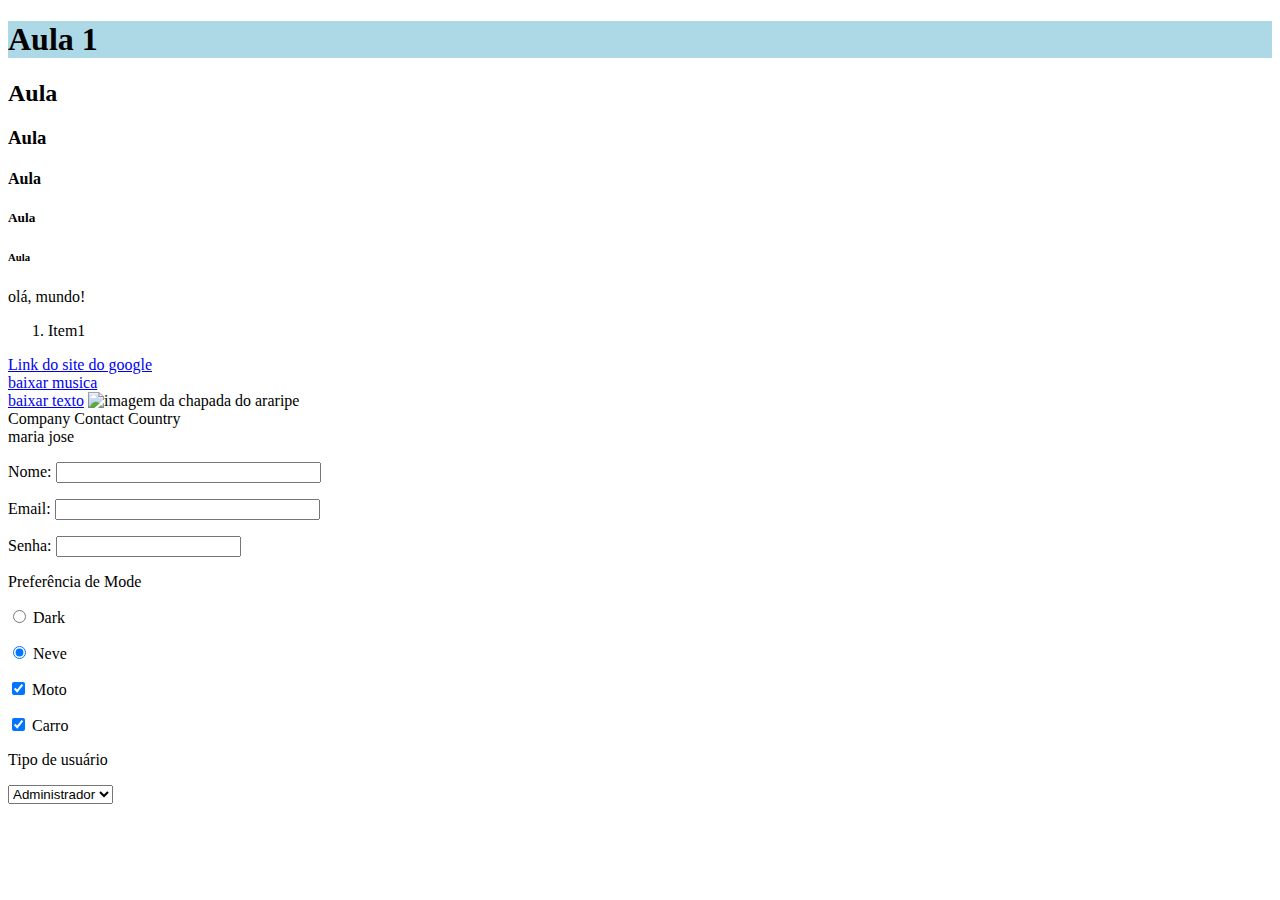
==== index.html @ b9bbd972 "atualização" ====
<!DOCTYPE html>
<html lang="en">
<head>
    <meta charset="UTF-8">
    <meta name="viewport" content="width=device-width, initial-scale=1.0">
    <title>Aula 1</title>
</head>
<body>
    <h1 style="background-color:lightblue">Aula 1</h1>
    <h2>Aula</h2>
    <h3>Aula</h3>
    <h4>Aula</h4>
    <h5>Aula</h5>
    <h6>Aula</h6>
    <p> olá, mundo!</p>

    <ol>
        <li>Item1</li>

    </ol>
    

    <a href="https:\\setebit.com.br">Link do site do google</a>
    <br>
    <a href="musicl.mp3"> baixar musica</a>
    <br>
    <a href="texto1.odt"> baixar texto</a>

    <img src="CHAPADA_DO_ARARIPE_01.jpeg" alt="imagem da chapada do araripe">
<br>
    <tr>
        <th> Company </th>
        <th> Contact </th>
        <th> Country </th>
    </tr>
<br>
    <tr>
        <td>
            maria
        </td>
        <tr>
            jose
        </tr>
    </tr>

    <form method="get" action="receber_dados.php">
<p>
    Nome: <input type="text" name="nome" size="30" maxlength="20"/>

</p>
<p>
    Email: <input type="text" name="email" size="30" maxlength="20"/>

</p>

<p>
    Senha: <input type="password" name="senha"/>

</p>

<p> Preferência de Mode</p>
<p> <input type="radio" name="preferencia" checked> Dark</p>
<p> <input type="radio" name="preferencia" checked> Neve</p>

<p> <input type="checkbox" name="moto" checked> Moto</p>
<p> <input type="checkbox" name="carro" checked> Carro</p>


<p> Tipo de usuário</p>
<select name="tipo">
    <option value="visitante" selected> Visitante</option>
    <option value="administrador" selected> Administrador</option>
</select>

    </form>
    
</body>
</html>
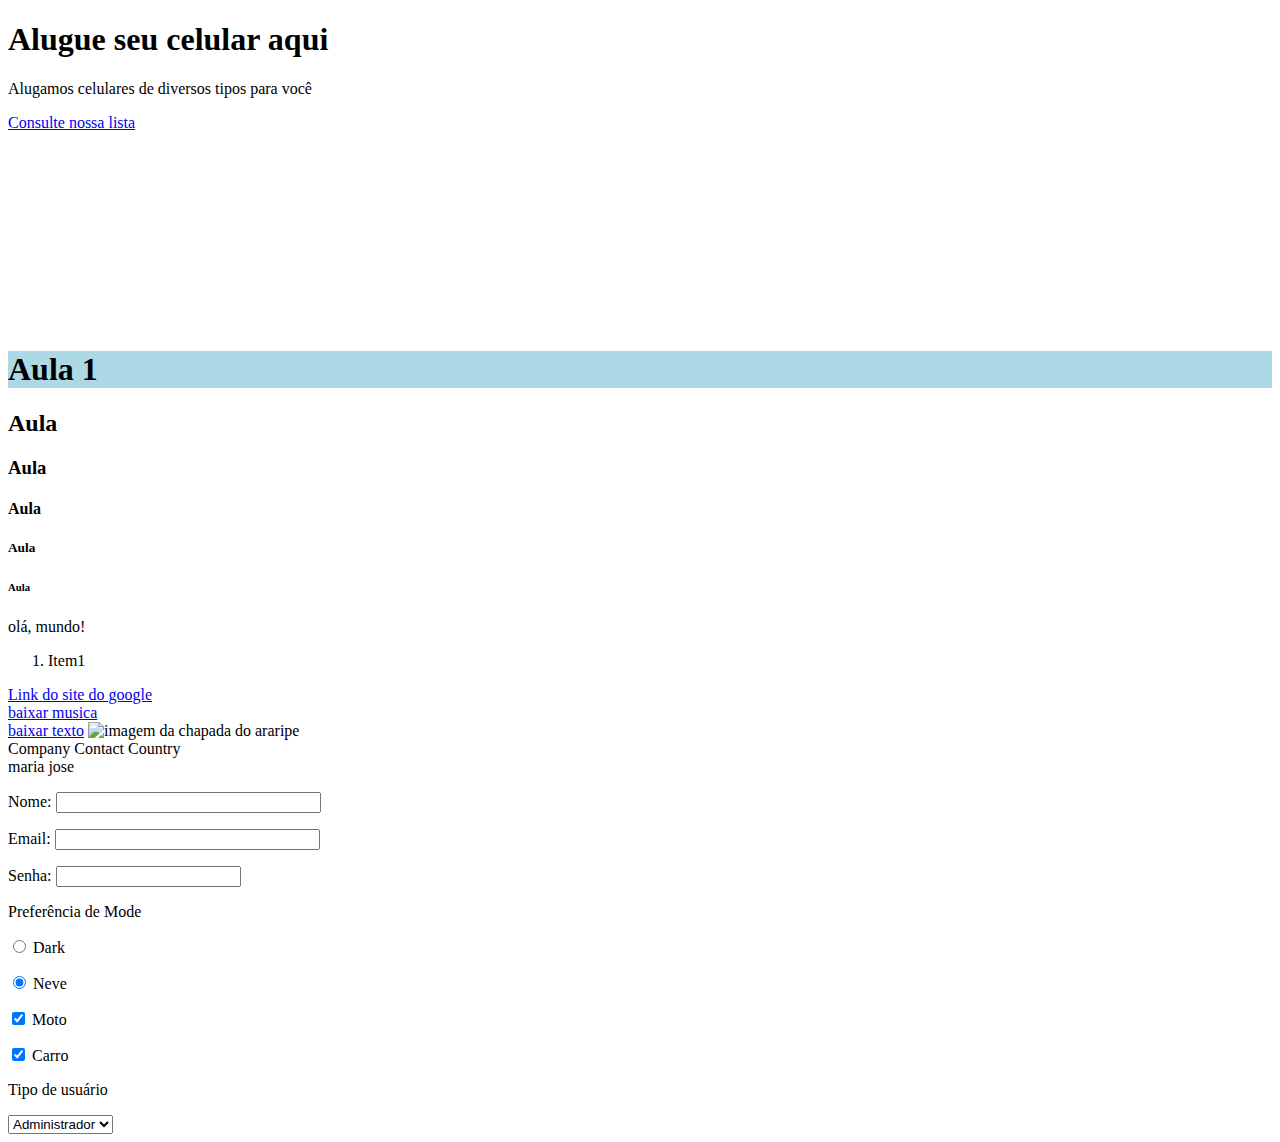
==== commit 0b3d60c0: "atualização" ====
--- a/index.html
+++ b/index.html
@@ -6,6 +6,30 @@
     <title>Aula 1</title>
 </head>
 <body>
+    <h1>Alugue seu celular aqui</h1>
+    <p>Alugamos celulares de diversos tipos para você</p>
+    <a href="/lista.html"> Consulte nossa lista</a>
+
+
+<br>
+<br>
+<br>
+
+<br>
+<br>
+<br>
+
+<br>
+<br>
+<br>
+
+<br>
+<br>
+<br>
+
+
+
+
     <h1 style="background-color:lightblue">Aula 1</h1>
     <h2>Aula</h2>
     <h3>Aula</h3>
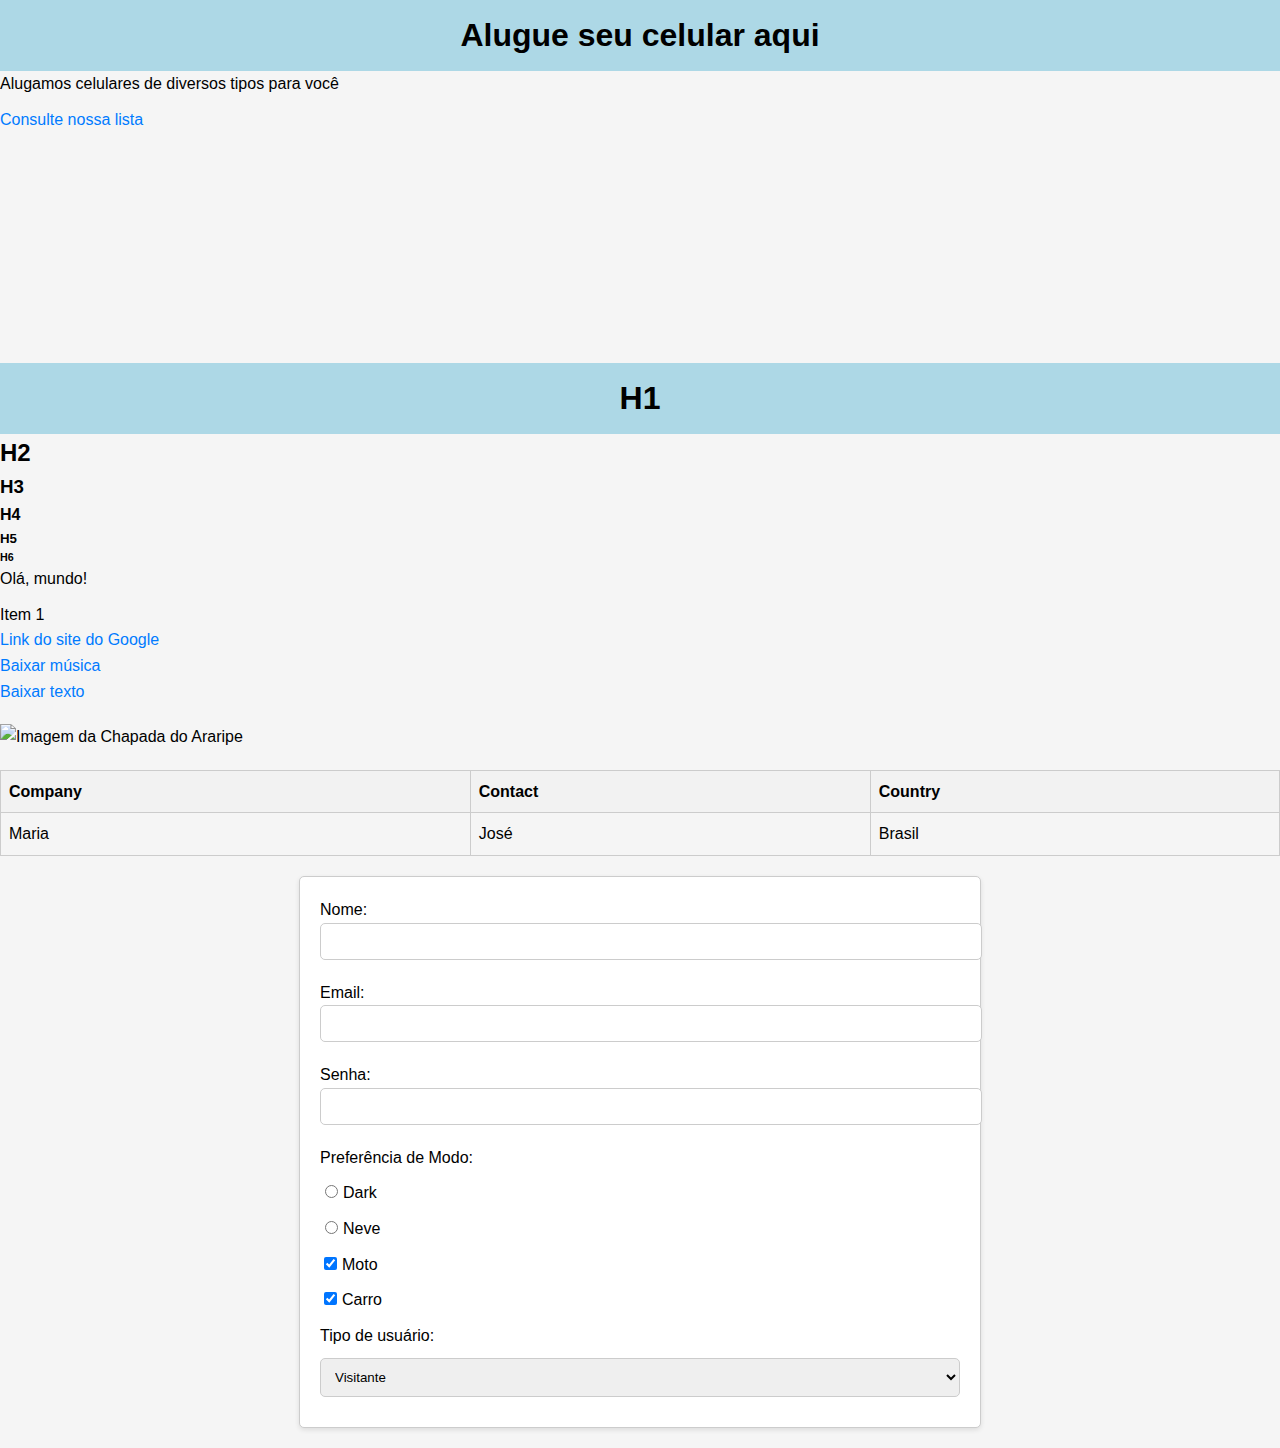
==== commit 1af7afe7: "atualização" ====
--- a/index.html
+++ b/index.html
@@ -3,100 +3,87 @@
 <head>
     <meta charset="UTF-8">
     <meta name="viewport" content="width=device-width, initial-scale=1.0">
+    
+    <link rel="stylesheet" href="styles.css">
+
     <title>Aula 1</title>
+    <style>
+        h1 {
+            background-color: lightblue;
+        }
+    </style>
 </head>
 <body>
+    <!-- Header -->
     <h1>Alugue seu celular aqui</h1>
     <p>Alugamos celulares de diversos tipos para você</p>
-    <a href="/lista.html"> Consulte nossa lista</a>
+    <a href="file:///C:/Users/supor/Downloads/Study/exeJavaScript/lista.html">Consulte nossa lista</a>
 
+    <!-- Line breaks -->
+    <br><br><br><br><br><br><br><br><br><br>
 
-<br>
-<br>
-<br>
+    <!-- Headings -->
+    <h1>H1</h1>
+    <h2>H2</h2>
+    <h3>H3</h3>
+    <h4>H4</h4>
+    <h5>H5</h5>
+    <h6>H6</h6>
 
-<br>
-<br>
-<br>
+    <!-- Paragraph -->
+    <p>Olá, mundo!</p>
 
-<br>
-<br>
-<br>
+    <!-- Ordered List -->
+    <ol>
+        <li>Item 1</li>
+    </ol>
 
-<br>
-<br>
-<br>
+    <!-- Links -->
+    <a href="https://setebit.com.br">Link do site do Google</a><br>
+    <a href="musicl.mp3">Baixar música</a><br>
+    <a href="texto1.odt">Baixar texto</a>
 
+    <!-- Image -->
+    <img src="https://upload.wikimedia.org/wikipedia/commons/5/5d/CHAPADA_DO_ARARIPE_02.jpg" alt="Imagem da Chapada do Araripe">
 
+    <!-- Table -->
+    <table>
+        <tr>
+            <th>Company</th>
+            <th>Contact</th>
+            <th>Country</th>
+        </tr>
+        <tr>
+            <td>Maria</td>
+            <td>José</td>
+            <td>Brasil</td>
+        </tr>
+    </table>
 
+    <!-- Form -->
+    <form method="get" action="receber_dados.php">
+        <p>
+            Nome: <input type="text" name="nome" size="30" maxlength="20">
+        </p>
+        <p>
+            Email: <input type="text" name="email" size="30" maxlength="20">
+        </p>
+        <p>
+            Senha: <input type="password" name="senha">
+        </p>
+        <p>Preferência de Modo:</p>
+        <p><input type="radio" name="preferencia" value="dark">Dark</p>
+        <p><input type="radio" name="preferencia" value="neve">Neve</p>
+        <p><input type="checkbox" name="moto" checked>Moto</p>
+        <p><input type="checkbox" name="carro" checked>Carro</p>
+        <p>Tipo de usuário:</p>
+        <select name="tipo">
+            <option value="visitante">Visitante</option>
+            <option value="administrador">Administrador</option>
+        </select>
+    </form>
 
-    <h1 style="background-color:lightblue">Aula 1</h1>
-    <h2>Aula</h2>
-    <h3>Aula</h3>
-    <h4>Aula</h4>
-    <h5>Aula</h5>
-    <h6>Aula</h6>
-    <p> olá, mundo!</p>
-
-    <ol>
-        <li>Item1</li>
-
-    </ol>
-    
-
-    <a href="https:\\setebit.com.br">Link do site do google</a>
-    <br>
-    <a href="musicl.mp3"> baixar musica</a>
-    <br>
-    <a href="texto1.odt"> baixar texto</a>
-
-    <img src="CHAPADA_DO_ARARIPE_01.jpeg" alt="imagem da chapada do araripe">
-<br>
-    <tr>
-        <th> Company </th>
-        <th> Contact </th>
-        <th> Country </th>
-    </tr>
-<br>
-    <tr>
-        <td>
-            maria
-        </td>
-        <tr>
-            jose
-        </tr>
-    </tr>
-
-    <form method="get" action="receber_dados.php">
-<p>
-    Nome: <input type="text" name="nome" size="30" maxlength="20"/>
-
-</p>
-<p>
-    Email: <input type="text" name="email" size="30" maxlength="20"/>
-
-</p>
-
-<p>
-    Senha: <input type="password" name="senha"/>
-
-</p>
-
-<p> Preferência de Mode</p>
-<p> <input type="radio" name="preferencia" checked> Dark</p>
-<p> <input type="radio" name="preferencia" checked> Neve</p>
-
-<p> <input type="checkbox" name="moto" checked> Moto</p>
-<p> <input type="checkbox" name="carro" checked> Carro</p>
-
-
-<p> Tipo de usuário</p>
-<select name="tipo">
-    <option value="visitante" selected> Visitante</option>
-    <option value="administrador" selected> Administrador</option>
-</select>
-
-    </form>
-    
+    <!-- JavaScript -->
+    <script type="text/javascript" src="1012.js"></script>
 </body>
-</html>+</html>
--- a/styles.css
+++ b/styles.css
@@ -0,0 +1,84 @@
+/* Reset some default styling */
+body, h1, h2, h3, h4, h5, h6, p, ul, ol, li, table, th, td {
+    margin: 0;
+    padding: 0;
+    border: 0;
+}
+
+/* Body styling */
+body {
+    font-family: Arial, sans-serif;
+    line-height: 1.6;
+    background-color: #f5f5f5;
+}
+
+/* Header styling */
+h1 {
+    background-color: lightblue;
+    padding: 10px;
+    text-align: center;
+}
+
+/* Links styling */
+a {
+    color: #007bff;
+    text-decoration: none;
+    transition: color 0.3s;
+}
+
+a:hover {
+    color: #0056b3;
+}
+
+/* Table styling */
+table {
+    border-collapse: collapse;
+    width: 100%;
+    margin-top: 20px;
+}
+
+th, td {
+    border: 1px solid #ccc;
+    padding: 8px;
+    text-align: left;
+}
+
+th {
+    background-color: #f2f2f2;
+}
+
+/* Form styling */
+form {
+    width: 50%;
+    margin: 20px auto;
+    padding: 20px;
+    background-color: #fff;
+    border: 1px solid #ccc;
+    border-radius: 5px;
+    box-shadow: 0 2px 5px rgba(0, 0, 0, 0.1);
+}
+
+input[type="text"], input[type="password"], select {
+    width: 100%;
+    padding: 10px;
+    margin-bottom: 10px;
+    border: 1px solid #ccc;
+    border-radius: 5px;
+}
+
+input[type="radio"], input[type="checkbox"] {
+    margin-right: 5px;
+}
+
+/* Image styling */
+img {
+    display: block;
+    max-width: 100%;
+    height: auto;
+    margin: 20px auto;
+}
+
+/* Miscellaneous */
+p {
+    margin-bottom: 10px;
+}
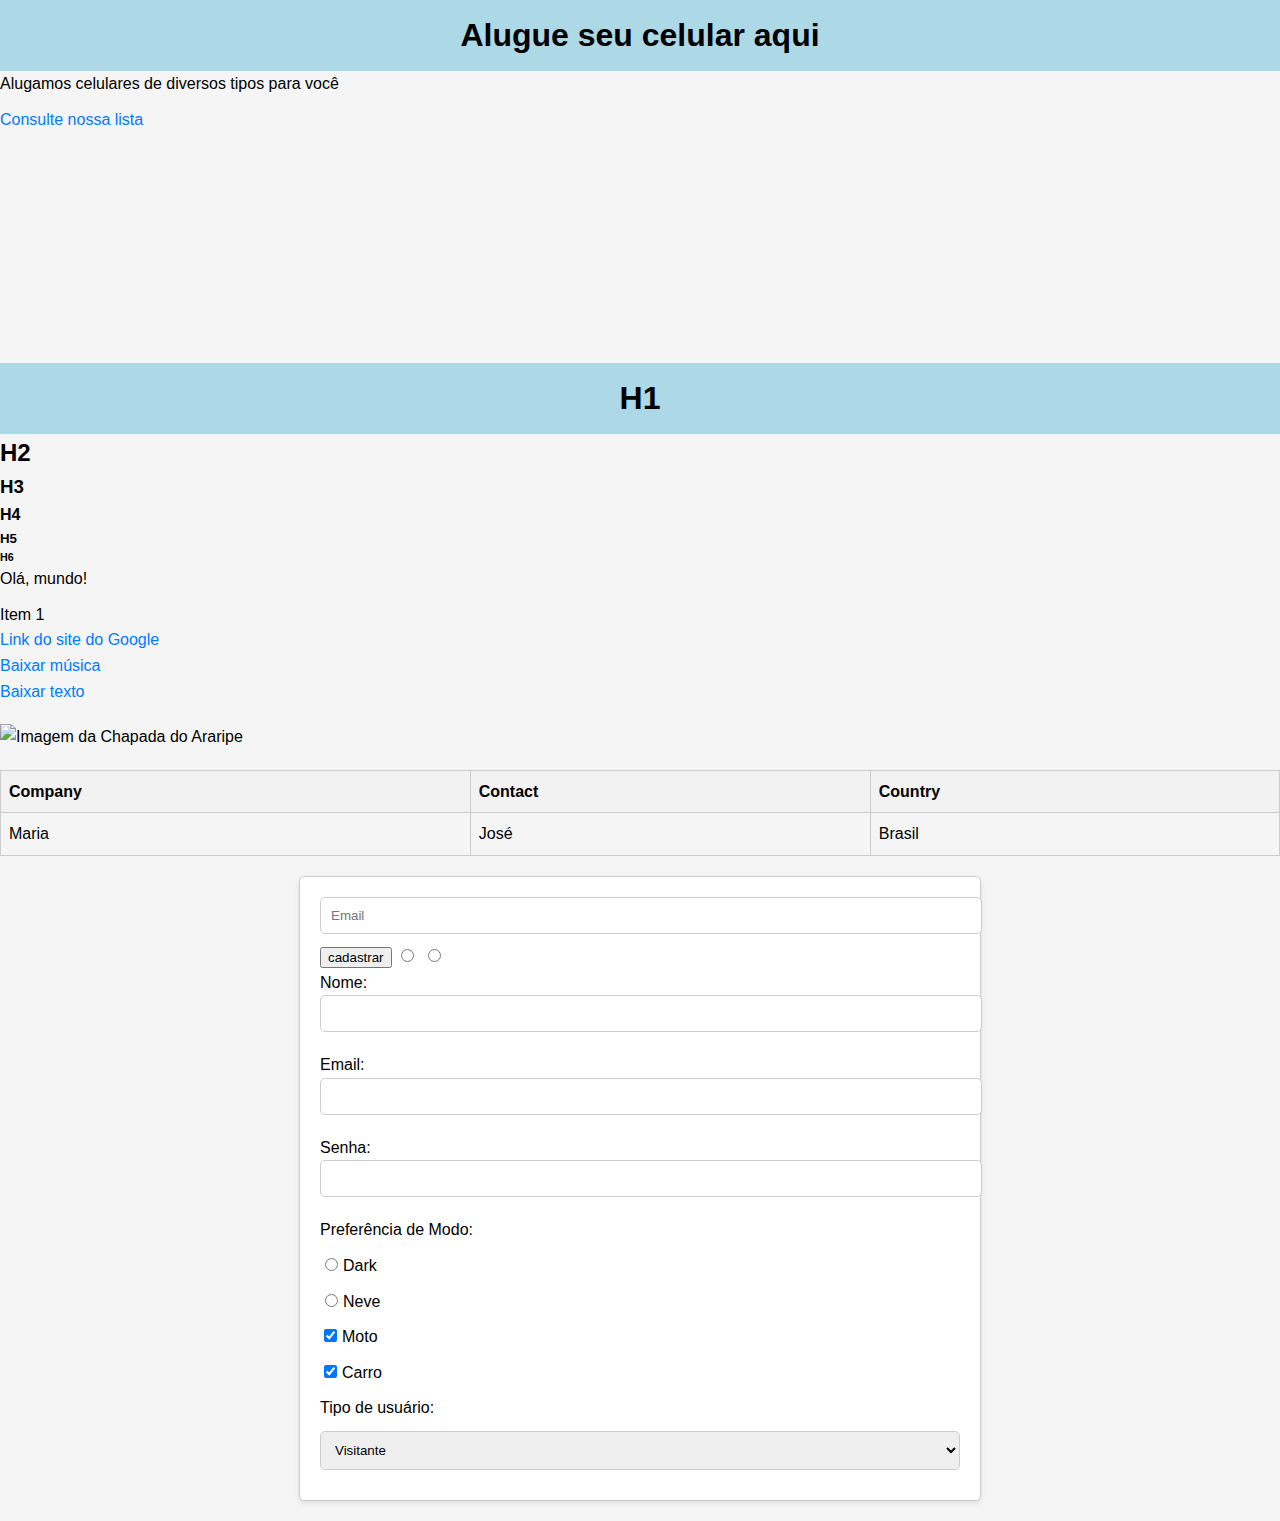
==== commit 1a532e14: "atualização da aula 2" ====
--- a/index.html
+++ b/index.html
@@ -62,6 +62,10 @@
 
     <!-- Form -->
     <form method="get" action="receber_dados.php">
+        <input type="text" placeholder="Email"/>
+        <input type="button" value="cadastrar"/>
+        <input type="radio" name="ques"/>
+        <input type="radio" name="ques"/>
         <p>
             Nome: <input type="text" name="nome" size="30" maxlength="20">
         </p>
